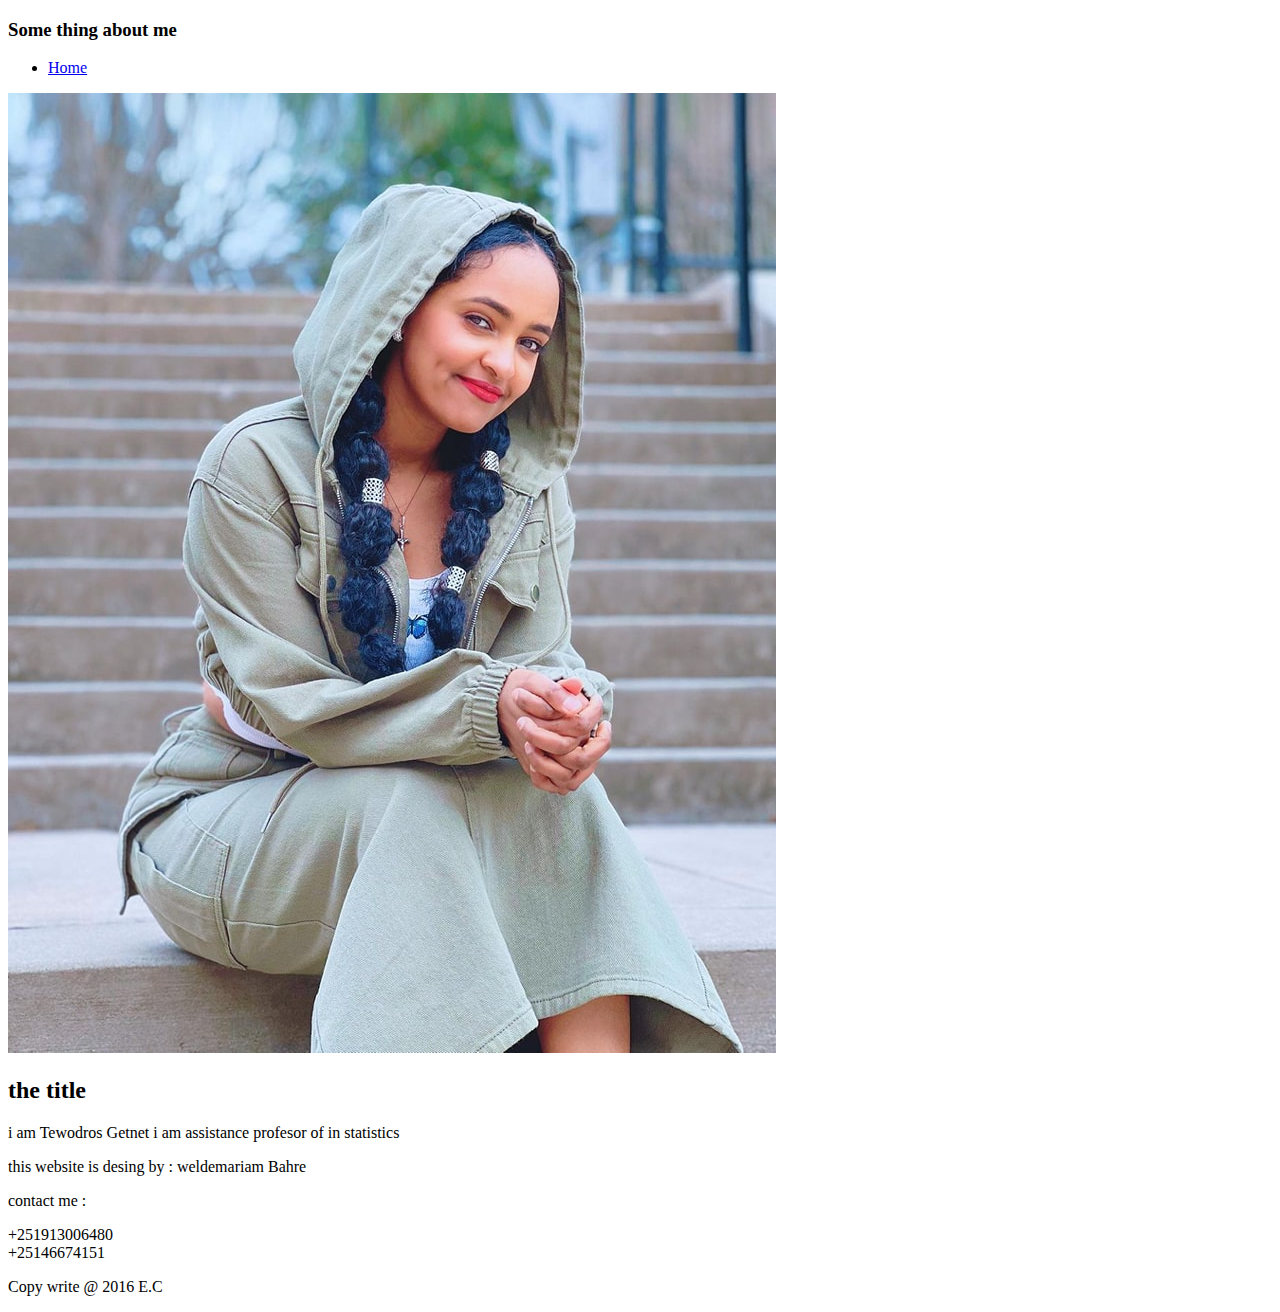
==== About.Html @ a98d1f90 "Add files via upload" ====
<!DOCTYPE html>
<html lang="en">
<head>
    <meta charset="UTF-8">
    <meta name="viewport" content="width=device-width, initial-scale=1.0">
    <link rel="Stylesheet" type ="text/css" href ="CSS/About.css"/>
    <title>About</title>
</head>
<body>
    <div class="Header">
        <h3>Some thing about me </h3>
         <ul>
             <li> <a href="Index.html" >Home</a></li>
            <!--<li> <a href="About.html" >About</a></li>  -->          
     </div>
     <div class="main">
        <div class="photo">
            <img src="img/selam.jpg" alt="">
        </div>
        <div class="content">
            <h2> the title</h2>
            <p> i am Tewodros Getnet i am assistance profesor of in statistics  </p>
        </div>
     </div>
     <div class="footer-page">
        
        <div class="owner">
            <p> this website is desing by : weldemariam Bahre </p>
            <p> contact me :</p>
            <li> +251913006480</li>
            <li> +25146674151</li>
        </div>
        <div class="copy">
            <p> Copy write @ 2016 E.C</p>
        </div>
          
    </div>
</body>
</html>
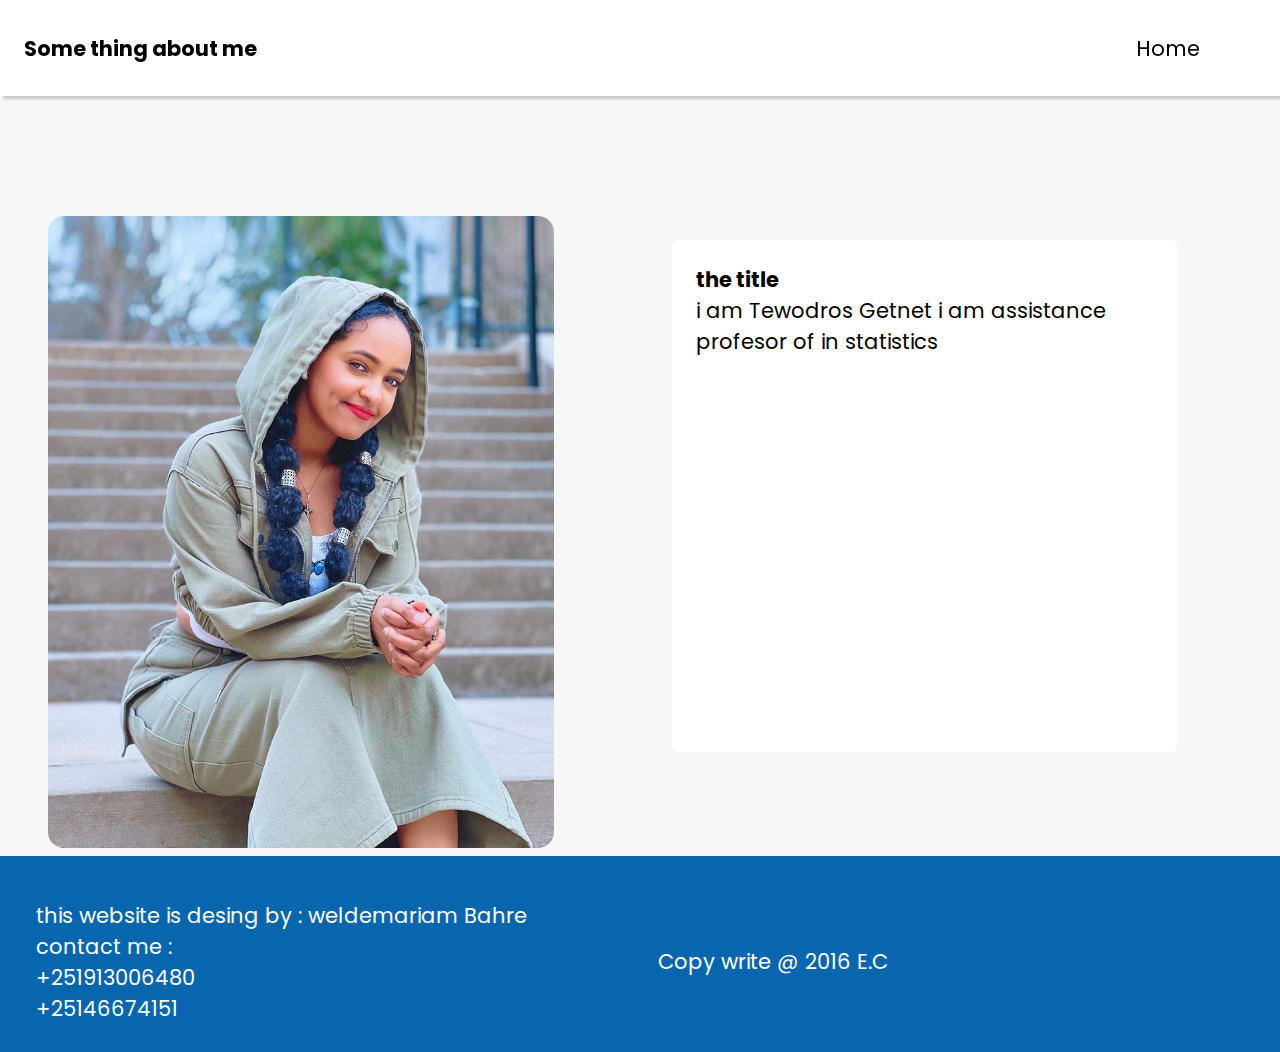
==== commit 2a451bb3: "Update About.Html" ====
--- a/About.Html
+++ b/About.Html
@@ -3,15 +3,15 @@
 <head>
     <meta charset="UTF-8">
     <meta name="viewport" content="width=device-width, initial-scale=1.0">
-    <link rel="Stylesheet" type ="text/css" href ="CSS/About.css"/>
+    <link rel="Stylesheet" type ="text/css" href ="css/About.css"/>
     <title>About</title>
 </head>
 <body>
     <div class="Header">
         <h3>Some thing about me </h3>
          <ul>
-             <li> <a href="Index.html" >Home</a></li>
-            <!--<li> <a href="About.html" >About</a></li>  -->          
+             <li> <a href="index.html" >Home</a></li>
+            <!--<li> <a href="about.html" >About</a></li>  -->          
      </div>
      <div class="main">
         <div class="photo">
@@ -36,4 +36,4 @@
           
     </div>
 </body>
-</html>+</html>
--- a/css/About.css
+++ b/css/About.css
@@ -0,0 +1,94 @@
+@import url('https://fonts.googleapis.com/css2?family=Poppins:wght@200;400;500;600;800&family=VT323&display=swap');
+*{
+    margin: 0;
+    padding: 0;
+    list-style-type: none;
+    text-decoration: none;
+    outline: none;
+    box-sizing: border-box;
+    font-size: 21px;
+}
+
+
+body {
+    font-family:"Poppins";
+    font-size: 21px;
+    background-color: #f7f7f7;   
+    width: 100%;
+}
+.Header {
+    position: fixed;
+    display: flex;
+    top: 0;
+    right: 0;
+    align-items: center;
+    justify-content: space-between;
+    z-index: 100;
+    width: 100%;
+    height: 96px;
+    background-color: #fff;
+    box-shadow:3px 3px 3px rgba(0, 0, 0, 0.2);
+    margin-bottom:216px;
+}
+.Header ul {
+    display: flex;
+    align-items: center;
+    margin-right: 64px;
+    gap:16px;
+  
+}
+.Header ul li a {
+    color: rgb(0, 0, 0);
+    text-decoration: none;
+    padding: 8px 16px;
+  }
+  a:hover, a.active{
+    font-weight: bold;
+    font-size: 1.1rem;
+    transform: 5s;
+    color:chocolate
+  }
+  .Header h2 {
+    font-size: 32px;
+    font-weight: bold;
+    margin:0 48px
+  }
+  .Header h3
+  {
+    color: rgb(0, 0, 0);
+    margin-left: 24px;
+    font-weight: bold;
+  }
+  .main{
+    margin-top: 216px;
+    display: grid;
+    grid-template-columns: 1fr 1fr;
+    gap:16px
+  }
+  .photo img {
+    width: 80%;
+    border-radius: 16px;
+    margin-left: 48px;
+    align-items: center;
+  }
+  .content {
+    width: 80%;
+    height: 80%;
+    background-color: #fff;
+    margin: 24px;
+    padding: 24px;
+    border-radius: 8px;
+  }
+  .footer-page{
+    color: #fff;
+    padding-top: 16px;
+    height: 196px;
+    background-color: #0766AD;
+    display: grid;
+    grid-template-columns: 1fr 1fr;    
+    align-items: center;
+padding-left: 36px;
+  }
+  .copy{
+    font-size: 1.25em;
+  }